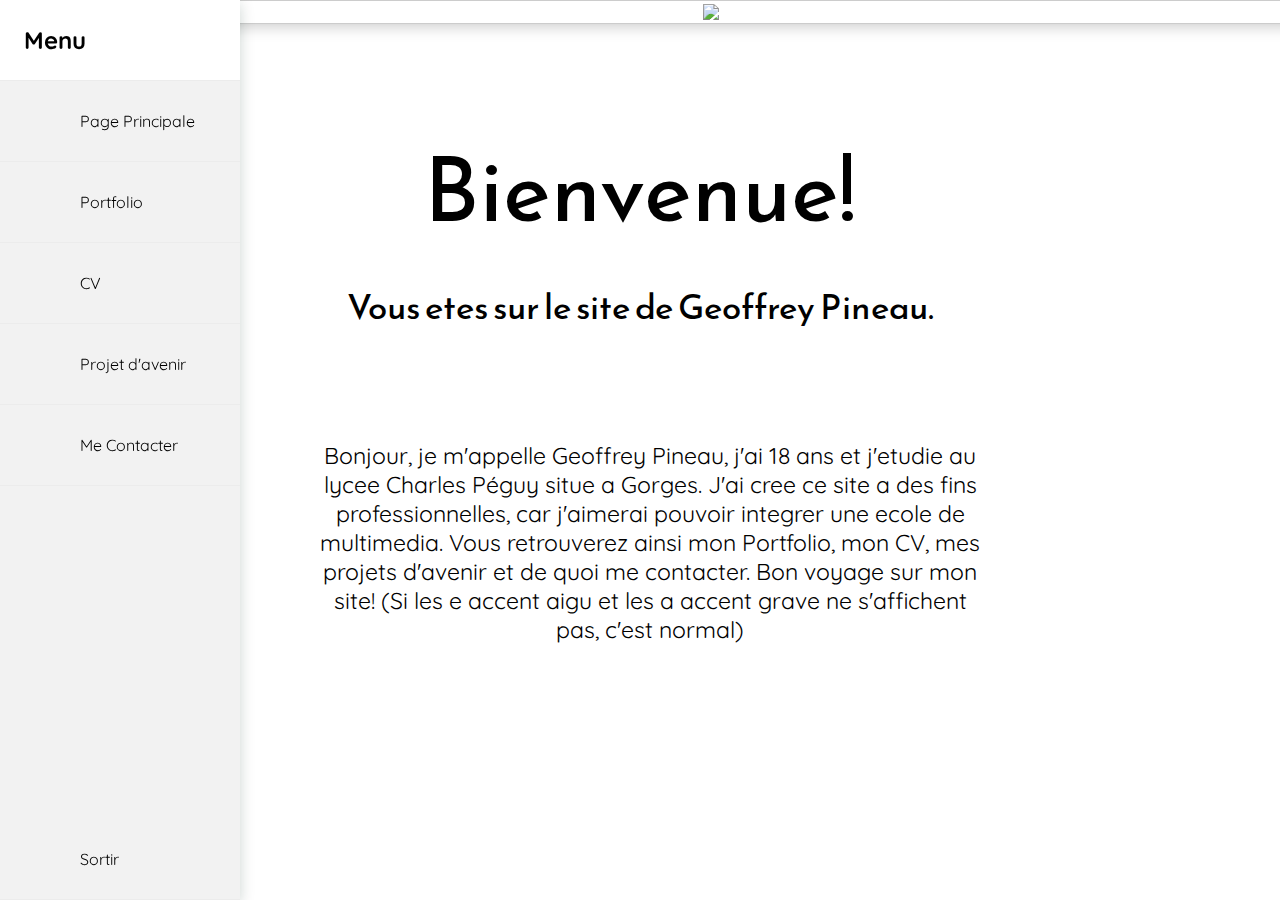
==== index.html @ 3f730cca "Update index.html" ====
<!DOCTYPE html>
<html>
<head>
	<title>Geoffrey Pineau</title>
	<meta charset="utf-8">
	<meta name="viewport" content="width=device-width, initial-scale=10" >
	<link href="css/style.css" rel="stylesheet" type="text/css" />  
	<link rel="preconnect" href="https://fonts.googleapis.com">
	<link rel="preconnect" href="https://fonts.gstatic.com" crossorigin>
	<link href="https://fonts.googleapis.com/css2?family=Dancing+Script&family=Quicksand:wght@300&family=Reem+Kufi&display=swap" rel="stylesheet">
	<link rel="stylesheet" href="https://cdnjs.cloudflare.com/ajax/libs/font-awesome/5.14.0/css/all.min.css" integrity="sha512-1PKOgIY59xJ8Co8+NE6FZ+LOAZKjy+KY8iq0G4B3CyeY6wYHN3yt9PW0XpSriVlkMXe40PTKnXrLnZ9+fkDaog==" crossorigin="anonymous" />
	 

</head>
<body> 
	
	
	<header>
		<img src="https://cdn130.picsart.com/e6dcc688-3de3-44f4-85bd-59736b0cd722/389222530004201.png?to=crop&type=webp&r=1000x563&q=95" class="img3" />

		<div class="back">
			<p>Bienvenue!</p>
		</div>
			<div class="texte">
				<p>Vous etes sur le site de Geoffrey Pineau.</p>
			</div>
				<div class="texte1">
					<p>Bonjour, je m'appelle Geoffrey Pineau, j'ai 18 ans et j'etudie au lycee Charles Péguy situe a Gorges. J'ai cree ce site a des fins professionnelles, car j'aimerai pouvoir integrer une ecole de multimedia. Vous retrouverez ainsi mon Portfolio, mon CV, mes projets d'avenir et de quoi me contacter. Bon voyage sur mon site!
					   (Si les e accent aigu et les a accent grave ne s'affichent pas, c'est normal)</p>
				</div>
					<div class="navbar">
						<ul class="navbar_menu">
							<li class="navbar-item logo">
					          <a href="#" class="navbar-link">
					            <span class="navbar-title">Menu</span>
					            <i class="fas fa-chevron-right navbar-icon"></i>
					          </a>
					        </li>
					        <li class="navbar-item">
					          <a href="index.html" class="navbar-link">
					            <i class="fas fa-home navbar-icon"></i>
					            <span class="navbar-title">Page Principale</span>
					          </a>
					        </li>
					        <li class="navbar-item">
					          <a href="siteb.html" class="navbar-link">
					            <i class="fas fa-folder navbar-icon"></i>
					            <span class="navbar-title">Portfolio</span>
					          </a>
					        </li>
					        <li class="navbar-item">
					          <a href="C:\Users\pinea\Desktop\Site de Geoffrey\Fichier HTML,CSS\images\CV.pdf" class="navbar-link">
					            <i class="fas fa-file navbar-icon"></i>
					            <span class="navbar-title">CV</span>
					          </a>
					        </li>
					        <li class="navbar-item">
					          <a href="sited.html" class="navbar-link">
					            <i class="fas fa-user navbar-icon"></i>
					            <span class="navbar-title">Projet d'avenir</span>
					          </a>
					        </li>
					        <li class="navbar-item">
					          <a href="sitee.html" class="navbar-link">
					            <i class="fas fa-phone navbar-icon"></i>
					            <span class="navbar-title">Me Contacter</span>
					          </a>
					        </li>
					        <li class="navbar-item">
					          <a href="https://www.google.com/" class="navbar-link">
					            <i class="fas fa-sign-out-alt navbar-icon"></i>
					            <span class="navbar-title">Sortir</span>
					          </a>
					        </li>
						</ul>
					</div>
	</header>
</body>
---- css/style.css ----
:root {
  --navbar-background-color: #f2f2f2;
  --navbar-item-hovered-color:white;
  --navbar-separator-color:#ececec;
  --navbar-icon-color:#646c79;
  --navbar-text-color:black;
  --navbar-transition-speed: .2s;
  --primary-color:#7C4DFF;
  --navbar-logo-background-color:#e2dfe4;
}

html, body {
  margin:0;
  font-family: 'Source Sans Pro';
  font-size:16px;
  background-image:url(https://www.estidia.eu/wp-content/uploads/2018/04/Savin-NY-Website-Background-Web.jpg);
  background-size: cover;
  background-repeat: no-repeat;
  background-attachment: fixed;
}



main {
  padding: 1rem 4rem;
  margin-left: 5rem;
  text-align: justify;
}

.texte{
  font-size:35px;
  text-align:center;
  vertical-align:middle;
  padding-bottom:50px ;
  font-family: 'Reem Kufi', sans-serif;
}

.texte1{
  font-size:23px;
  text-align:center;
  vertical-align:middle;
  padding-bottom:50px ;
  font-family: 'Quicksand', sans-serif;
  margin-left:320px;
  margin-right:300px;
}

.img1{
	width:100px;
	margin-right:auto;
	margin-left:auto;
	padding:3px 590px;
  padding-top:-100px;
}
.img3{
  width:130px;
  margin-right:auto;
  margin-left:auto;
  padding:3px 702px;
  border:1px solid #CCC;
  box-shadow:0px 0px 17px #BBB;
  background-color:#FFFFFF;
  position: fixed;
}
.back{
  vertical-align: middle;
  text-align:center;
	font-family: 'Reem Kufi', sans-serif;
	font-size:90px;
  padding-top:100px;
  line-height: 0px;

}
.navbar {
  width:5rem;
  position:fixed;
  top:0px;
  left:0px;
  bottom:0px;
  background:var(--navbar-background-color);
  box-shadow: rgba(12,43, 30, 0.2) 0 4px 14px;
  transition: width var(--navbar-transition-speed) ease;
}

.navbar:hover {
  width:15rem;
}

.navbar_menu {
  list-style: none;
  padding:0;
  margin:0;
  display:flex;
  flex-direction: column;
  align-items: center;
  height:100%;
}

.navbar-item {
  width: 100%;
  border-bottom:solid 1px var(--navbar-separator-color);
  transition: background-color var(--navbar-transition-speed);
}

.navbar-item:hover {
  background-color:var(--navbar-item-hovered-color);
}

.navbar-item:last-child {
  margin-top:auto;
}

.navbar-link {
  display:flex;
  align-items: center;
  justify-content: flex-start;
  height:5rem;
  width:100%;
  text-decoration: none;
}

.navbar-icon {
  text-align: center;
  font-size: 1.5rem;
  min-width: 2rem;
  margin: 0 1.5rem;
  color:var(--navbar-icon-color);
  transition:var(--navbar-transition-speed);
}

.navbar-item:hover .navbar-icon {
  color:var(--primary-color);
}

.navbar-title {
  color:var(--navbar-text-color);
  font-family: 'Quicksand', sans-serif;
}

.navbar:not(:hover) .navbar-title {
  display:none;
}

.logo {
  background:var(--navbar-logo-background-color);
}

.logo .navbar-title {
  font-size:1.5rem;
  font-weight:bold;
  margin-left:1.5rem;
}

.navbar:hover .logo .navbar-icon {
  transform:rotate(180deg);
}

/*
** RESPONSIVE
*/

@media only screen and (max-width:1024px) {
  .navbar {
    top:auto;
    width:100%;
    bottom:0px;
  }

  .navbar:hover {
    width:100%;
  }

  .navbar-menu {
    flex-direction: row;
  }

  .logo {
    display:none;
  }
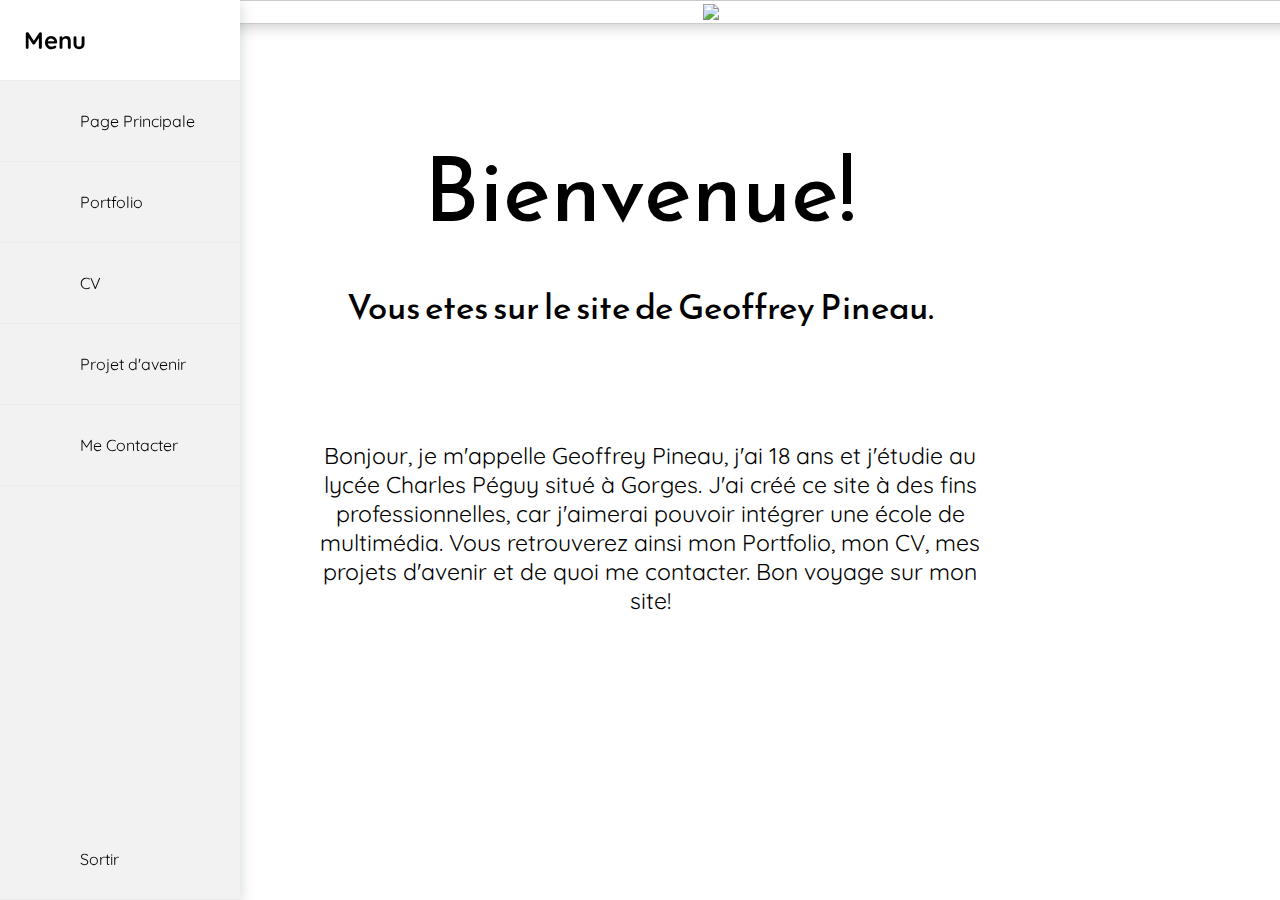
==== commit dfba77a6: "Update index.html" ====
--- a/index.html
+++ b/index.html
@@ -25,8 +25,7 @@
 				<p>Vous etes sur le site de Geoffrey Pineau.</p>
 			</div>
 				<div class="texte1">
-					<p>Bonjour, je m'appelle Geoffrey Pineau, j'ai 18 ans et j'etudie au lycee Charles Péguy situe a Gorges. J'ai cree ce site a des fins professionnelles, car j'aimerai pouvoir integrer une ecole de multimedia. Vous retrouverez ainsi mon Portfolio, mon CV, mes projets d'avenir et de quoi me contacter. Bon voyage sur mon site!
-					   (Si les e accent aigu et les a accent grave ne s'affichent pas, c'est normal)</p>
+					<p>Bonjour, je m'appelle Geoffrey Pineau, j'ai 18 ans et j'étudie au lycée Charles Péguy situé à Gorges. J'ai créé ce site à des fins professionnelles, car j'aimerai pouvoir intégrer une école de multimédia. Vous retrouverez ainsi mon Portfolio, mon CV, mes projets d'avenir et de quoi me contacter. Bon voyage sur mon site!</p>
 				</div>
 					<div class="navbar">
 						<ul class="navbar_menu">
@@ -49,7 +48,7 @@
 					          </a>
 					        </li>
 					        <li class="navbar-item">
-					          <a href="C:\Users\pinea\Desktop\Site de Geoffrey\Fichier HTML,CSS\images\CV.pdf" class="navbar-link">
+					          <a href="images\CV.pdf" class="navbar-link">
 					            <i class="fas fa-file navbar-icon"></i>
 					            <span class="navbar-title">CV</span>
 					          </a>
